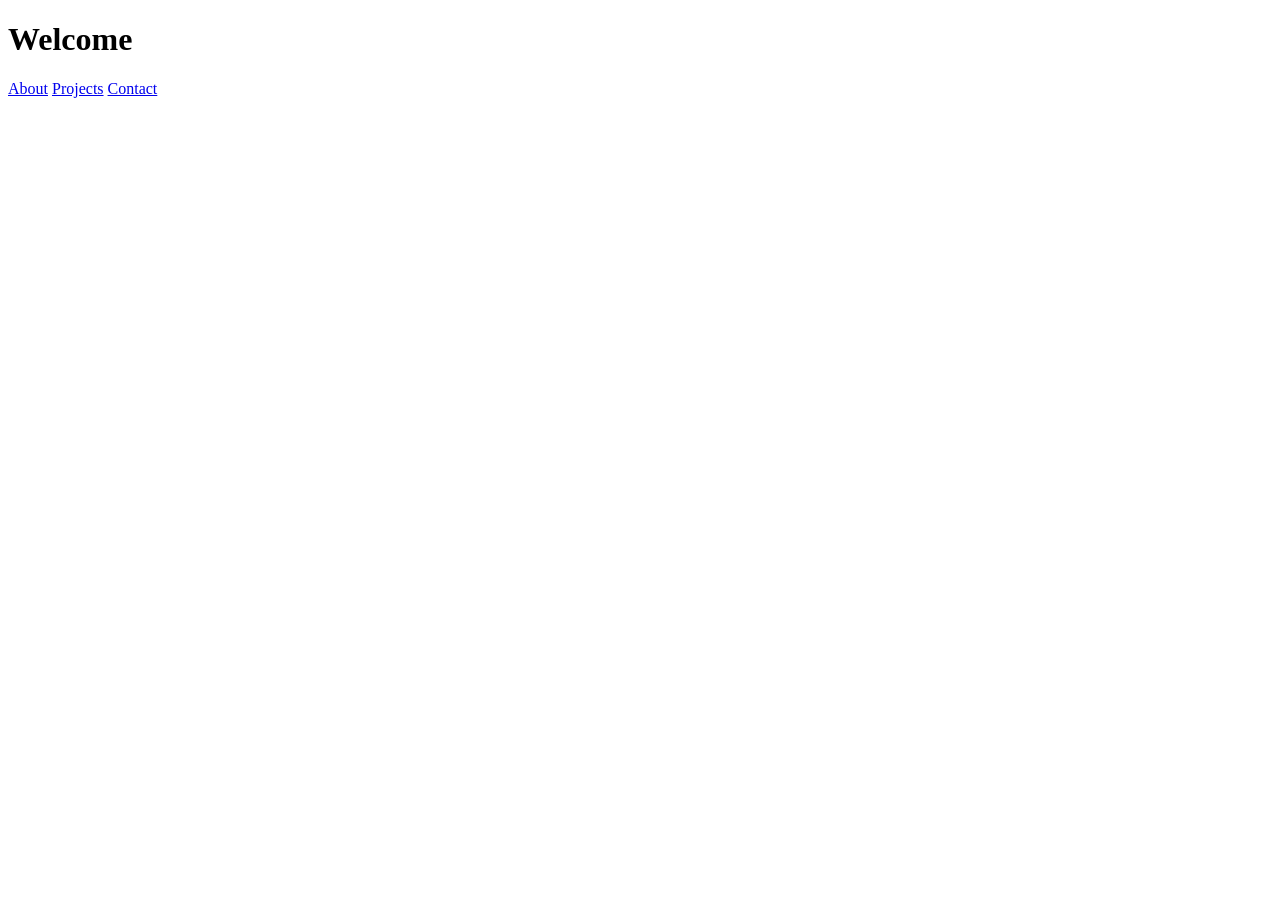
==== index.html @ fb262cbe "Add initial HTML structure for portfolio" ====
<!DOCTYPE html>
<html>
<head>
  <title>Portfolio</title>
  <link rel="stylesheet" href="css/styles.css">
</head>
<body>
  <h1>Welcome</h1>
  <a href="about.html">About</a>
  <a href="projects.html">Projects</a>
  <a href="contact.html">Contact</a>
</body>
</html>
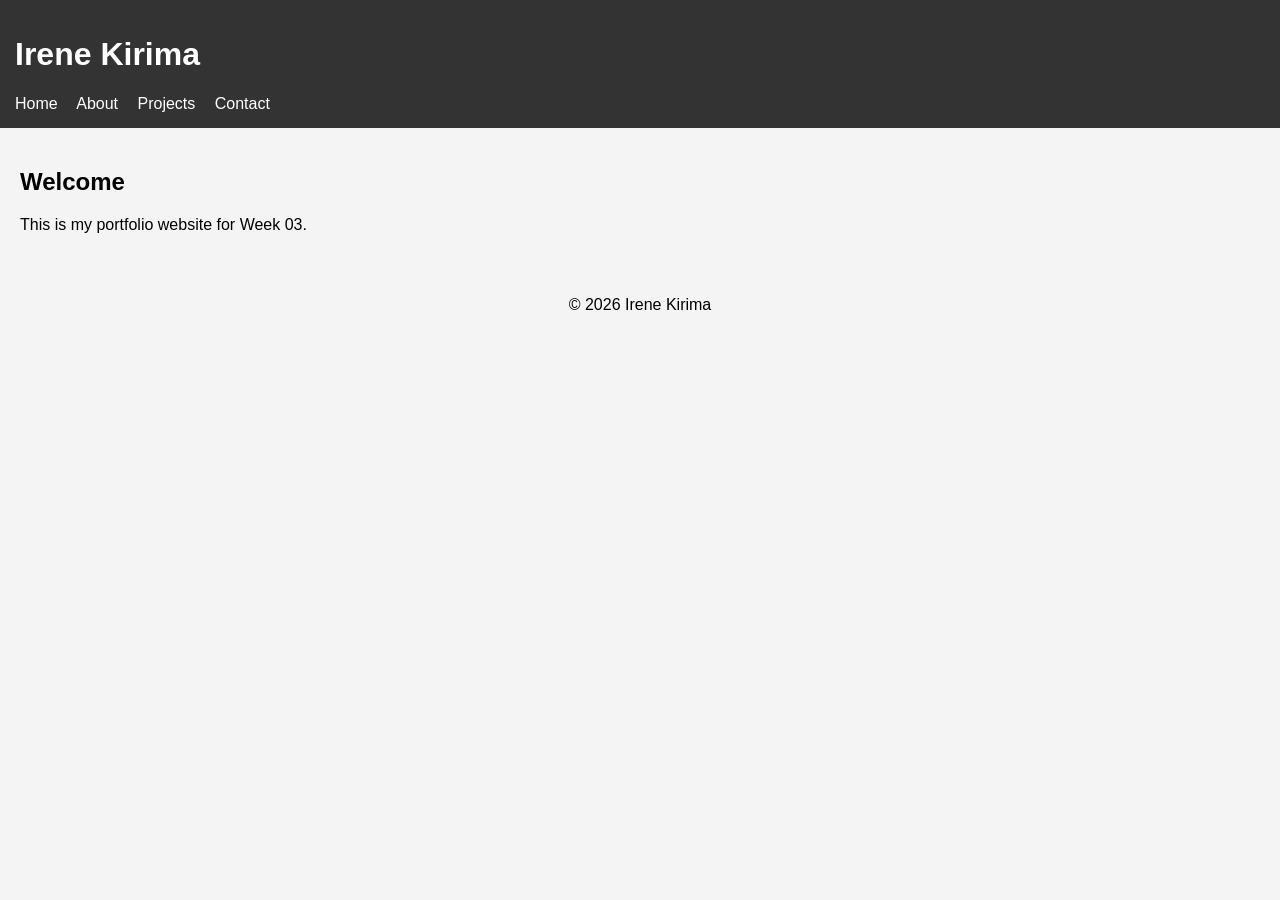
==== commit 3ca8b98c: "Initial commit: portfolio project" ====
--- a/index.html
+++ b/index.html
@@ -1,13 +1,33 @@
 <!DOCTYPE html>
-<html>
+<html lang="en">
 <head>
-  <title>Portfolio</title>
+  <meta charset="UTF-8">
+  <meta name="viewport" content="width=device-width, initial-scale=1.0">
+  <title>Home | Irene Portfolio</title>
   <link rel="stylesheet" href="css/styles.css">
 </head>
 <body>
-  <h1>Welcome</h1>
-  <a href="about.html">About</a>
-  <a href="projects.html">Projects</a>
-  <a href="contact.html">Contact</a>
+
+<header>
+  <h1>Irene Kirima</h1>
+  <nav>
+    <a href="index.html">Home</a>
+    <a href="about.html">About</a>
+    <a href="projects.html">Projects</a>
+    <a href="contact.html">Contact</a>
+  </nav>
+</header>
+
+<main>
+  <section>
+    <h2>Welcome</h2>
+    <p>This is my portfolio website for Week 03.</p>
+  </section>
+</main>
+
+<footer>
+  <p>© 2026 Irene Kirima</p>
+</footer>
+
 </body>
-</html>
+</html>
--- a/css/styles.css
+++ b/css/styles.css
@@ -0,0 +1,26 @@
+body {
+  font-family: Arial, sans-serif;
+  margin: 0;
+  background: #f4f4f4;
+}
+
+header {
+  background: #333;
+  color: white;
+  padding: 15px;
+}
+
+nav a {
+  color: white;
+  margin-right: 15px;
+  text-decoration: none;
+}
+
+main {
+  padding: 20px;
+}
+
+footer {
+  text-align: center;
+  padding: 10px;
+}
